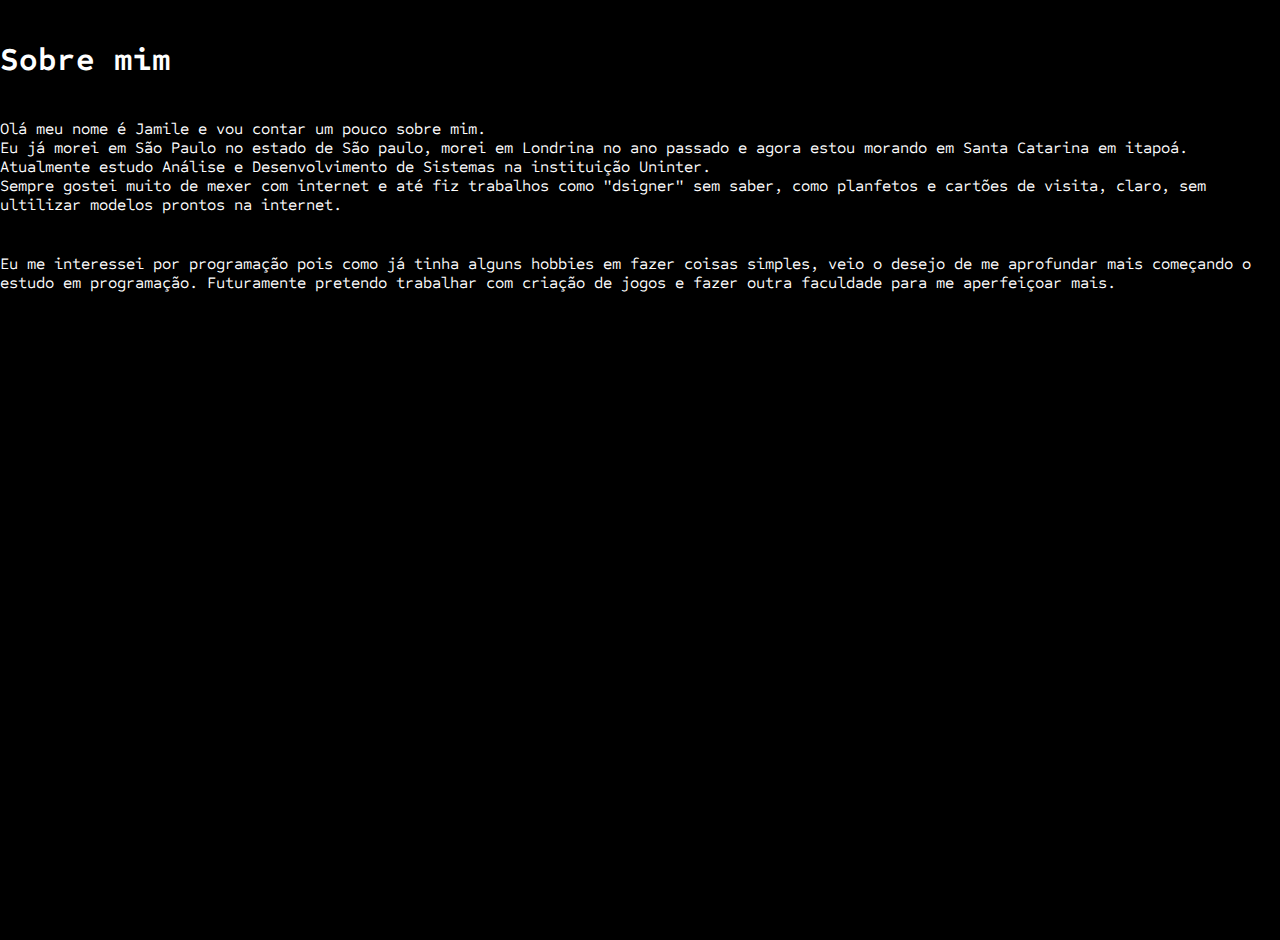
==== formacao.html @ 1f5b81a9 "subir arquivos do meu site" ====
<!DOCTYPE html>
<html lang="pt-br">
<head>
    
    <meta charset="UTF-8">
    <meta name="viewport" content="width=device-width, initial-scale=1.0">
    <!--Google fonts-->
    <link rel="preconnect" href="https://fonts.googleapis.com">
    <link rel="preconnect" href="https://fonts.gstatic.com" crossorigin>
    <link href="https://fonts.googleapis.com/css2?family=Sometype+Mono:ital,wght@0,400;0,500;0,600;0,700;1,400;1,500;1,600;1,700&display=swap" rel="stylesheet">
   <!--fim google fonts-->
   <link rel="stylesheet" href="estilo.css">
   <title>Portfólio</title>
</head>
<body>
   <h1 class="sobre">Sobre mim</h1>
   <p class="sobre">Olá meu nome é Jamile e vou contar um pouco sobre mim.<br>Eu já morei em São Paulo no estado de São paulo,
   morei em Londrina no ano passado e agora estou morando em Santa Catarina em itapoá.<br>
Atualmente estudo Análise e Desenvolvimento de Sistemas na instituição Uninter. <br>
Sempre gostei muito de mexer com internet e até fiz trabalhos como "dsigner" sem saber, como planfetos e cartões de visita, claro, sem ultilizar modelos prontos na internet. </p>
<p class="sobre">Eu me interessei por programação pois como já tinha alguns hobbies em fazer coisas simples, veio o desejo de me aprofundar mais começando o estudo em programação.
Futuramente pretendo trabalhar com criação de jogos e fazer outra faculdade para me aperfeiçoar mais.</p>
</body>
   </html>
---- estilo.css ----
/*GERAL*/
*{
    font-family: 'Sometype Mono', monospace;
    margin:0;
    padding: 0;
    box-sizing: border-box;
}
body{
    background-color:#000;
    height: 100vh;
}
.interface{
    max-width: 1280px;
    margin: 0 auto;
}
.flex{
    display: flex;
}
.btn-contato button{
    padding: 10px 40px;
    font-size: 18px;
    font-weight: 700;
    background-color: rgb(219, 28, 203);
    border: 0;
    border-radius: 30px;
    cursor: pointer;
}
.cont{
    color: #fff;
    font-size:18px ;
    background-color: rgb(219, 28, 203);
    height: 100px;
    width: 300px;
    
}
/*CABEÇALHO*/
header{
    padding: 40px 4%;
}
header > .interface{
    display: flex;
    align-items: center;
    justify-content: space-between;

}
header a{
    color: #5c5c5c;
    text-decoration: none;
    display: inline-block;
    transition: .2s;
}
header a:hover{
   color: #fff;
   transform: scale(1.05);
}
header nav ul{
    list-style-type:none;
}
header nav ul li{
    display: inline-block;
    padding: 0 40px;
}

.btn-contato button:hover{
box-shadow: 0px 0px 8px #ff00ff;
}
/*ESTILO DO TOPO DO SITE*/
section.topo-do-site{
    padding: 40px 4%;
}

section.topo-do-site.flex{
    align-items: center;
    justify-content: center;
    gap: 90px;
}
.topo-do-site h1{
    color: #fff;
    font-size: 50px;
}
.topo-do-site .txt-topo-site p{
    color: #fff;
    margin: 40px 0px;
}
/*ESTILO DO FORMULARIO*/
section.formulario{
    padding: 80px 4%;

}
form{
    max-width: 500px;
    margin: auto;
    display: flex;
    justify-content: center;
    flex-direction: column;
    gap: 10px;
}
.titulo{
color: #fff;
max-width: 500px;
margin: auto;
}
.sobre{
    color: #fff;
    margin: 40px 0px;
    justify-content: center;
    
    
    
}
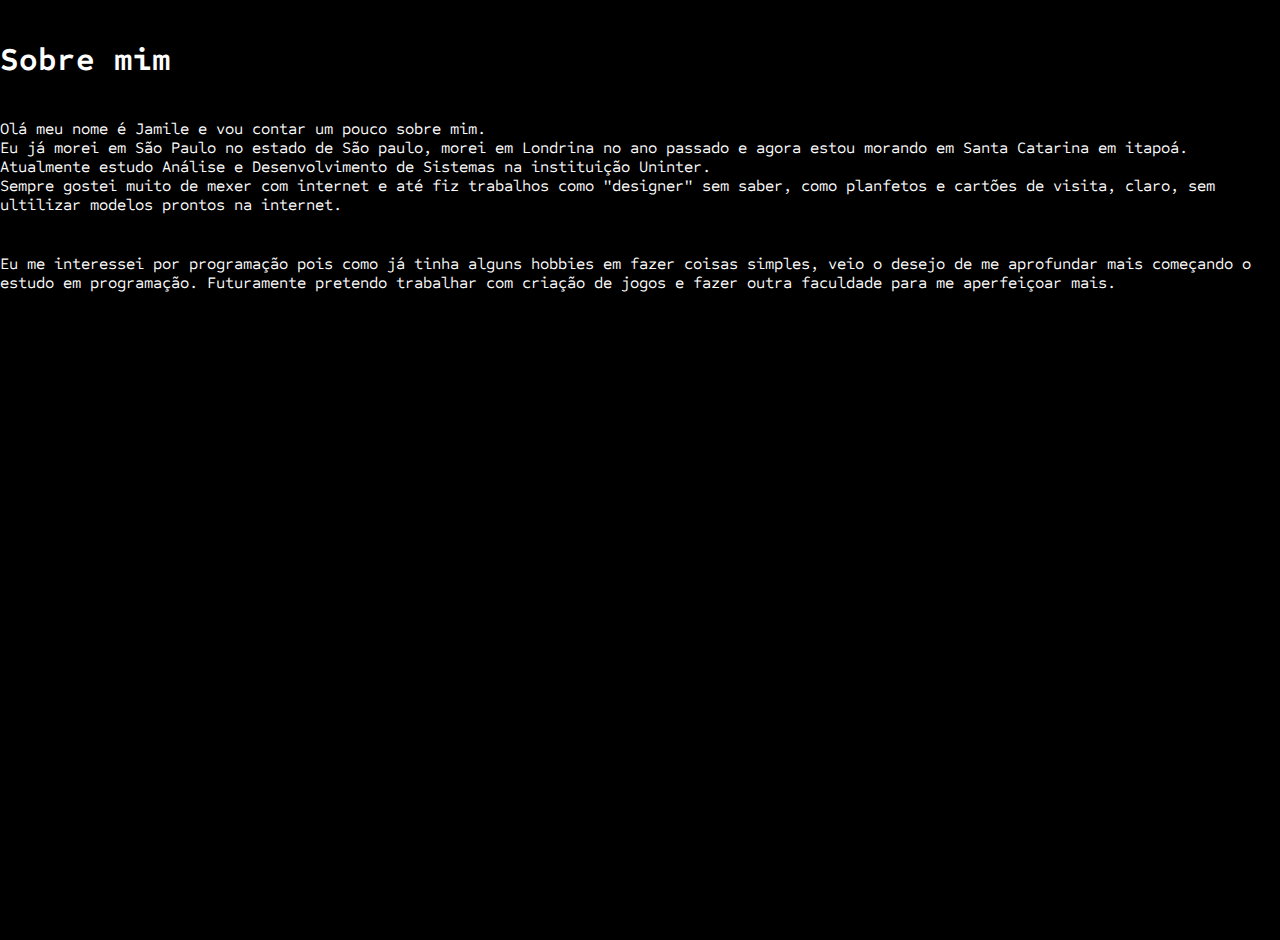
==== commit 3daf3c5b: "mod" ====
--- a/formacao.html
+++ b/formacao.html
@@ -17,7 +17,7 @@
    <p class="sobre">Olá meu nome é Jamile e vou contar um pouco sobre mim.<br>Eu já morei em São Paulo no estado de São paulo,
    morei em Londrina no ano passado e agora estou morando em Santa Catarina em itapoá.<br>
 Atualmente estudo Análise e Desenvolvimento de Sistemas na instituição Uninter. <br>
-Sempre gostei muito de mexer com internet e até fiz trabalhos como "dsigner" sem saber, como planfetos e cartões de visita, claro, sem ultilizar modelos prontos na internet. </p>
+Sempre gostei muito de mexer com internet e até fiz trabalhos como "designer" sem saber, como planfetos e cartões de visita, claro, sem ultilizar modelos prontos na internet. </p>
 <p class="sobre">Eu me interessei por programação pois como já tinha alguns hobbies em fazer coisas simples, veio o desejo de me aprofundar mais começando o estudo em programação.
 Futuramente pretendo trabalhar com criação de jogos e fazer outra faculdade para me aperfeiçoar mais.</p>
 </body>
